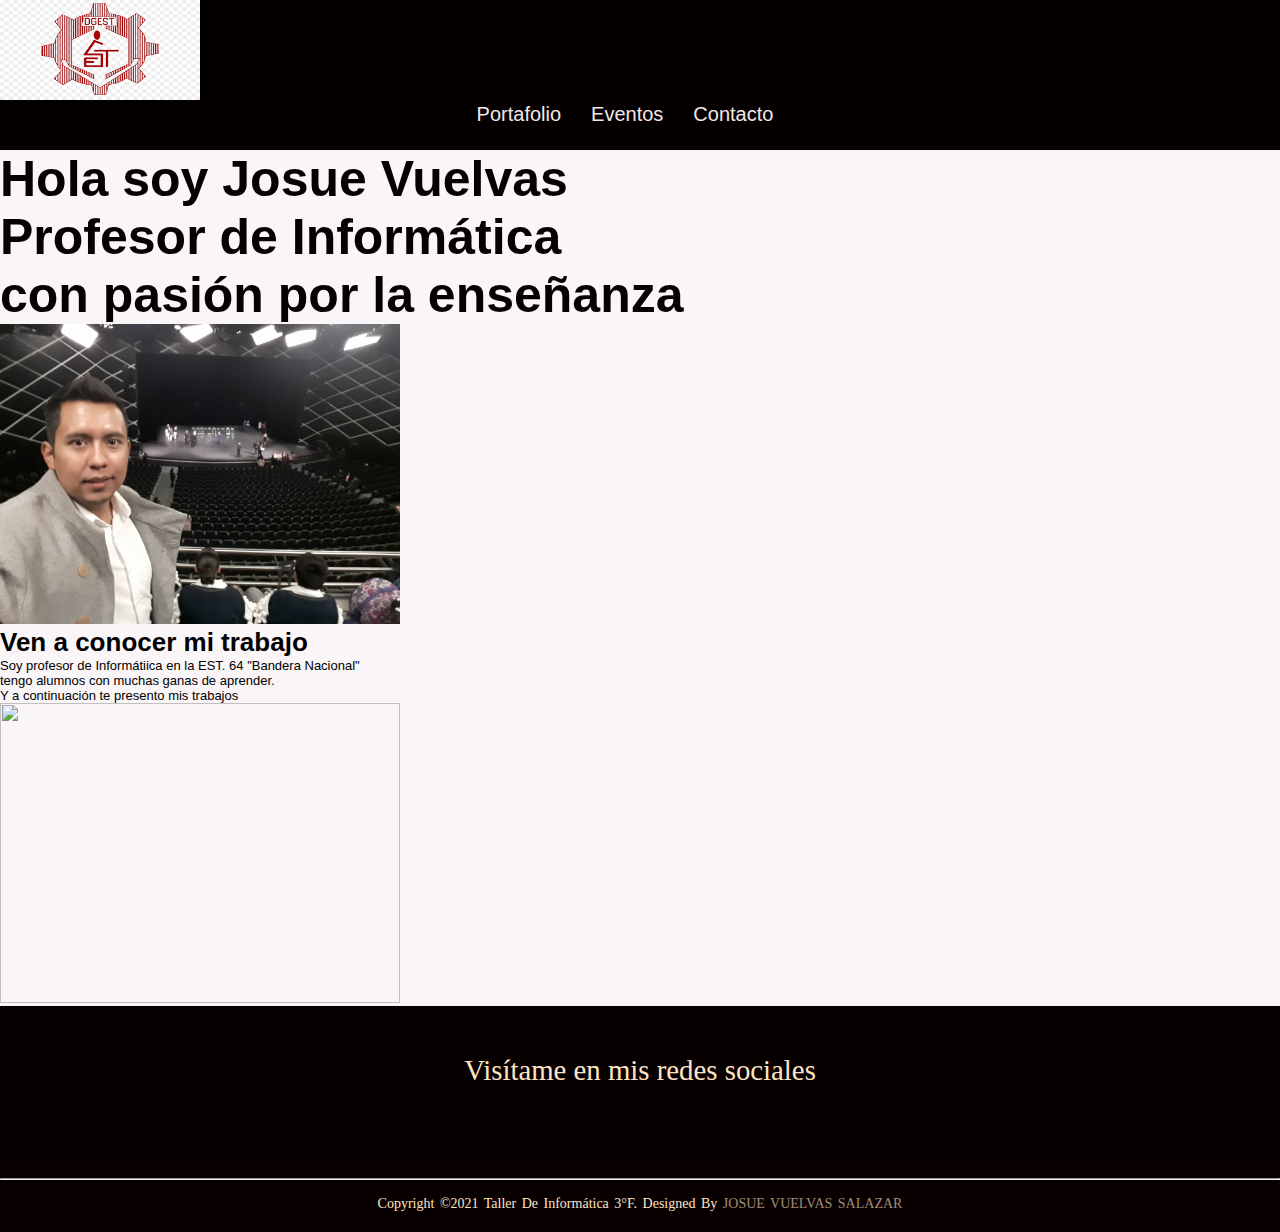
==== index.html @ 798eef66 "Add files via upload" ====
<!DOCTYPE html>
<html lang="es">
  <head>
    <meta charset="UTF-8" />
    <title>Josue Vuelvas</title>
    <link  rel="stylesheet" href="css/style.css" >
    <script src="https://kit.fontawesome.com/d7fabf9208.js" crossorigin="anonymous"></script>
  </head>
  <body>
    <header>
      <div>
        <figure>
          <img class="img-logo" src="imagenes/LogoEST.png" width="200" height="100"/>
        </figure>
        <nav>
          <ol class="nav-ol" >
            <li>
              <a class="nav-ol-a" href="#portafolio.html">Portafolio</a>
            </li >
            <li>
              <a class="nav-ol-a" href="./eventos.html">Eventos</a>
            </li>
            <li>
              <a class="nav-ol-a" href="#contacto">Contacto</a>
            </li>
          </ol>
        </nav>
      </div>
    </header>
    

    <section class="hero">
      <h1 class="hero-h1">Hola soy Josue Vuelvas <br> Profesor de Informática <br> con pasión por la enseñanza </h1>
      <img src="imagenes/josue.jpg" width="400" height="300" alt="foto de portada"/>
    </section>

    <section class="seccion-portafolio" id="portafolio">
    <h1>Ven a conocer mi trabajo</h1>
    <p>Soy profesor de Informátiica en la EST. 64 "Bandera Nacional" <br>tengo alumnos con muchas ganas de aprender. <br>Y a continuación te presento mis trabajos </p>
    <img src="imagenes/ExpoInfo.jpg" width="400" height="300" >
    </section>
    
   <section>
      <footer>
        <div class="container-footer">
          <h3>Visítame en mis redes sociales</h3>          
            <ul class="social">
                <li><a class="social-a" href="https://es-la.facebook.com/"><i class="fab fa-facebook-square"></i></a></li>
                <li><a class="social-a" href="https://twitter.com/?lang=es"><i class="fab fa-twitter-square"></i></a></li>
                <li><a class="social-a" href="https://mx.linkedin.com/"><i class="fab fa-linkedin"></i></a></li>
                <li><a class="social-a" href="https://www.instagram.com/?hl=es-la"><i class="fab fa-instagram-square"></i></a></li>
            </ul>
        </div>
        <div class="footer-copy">
            <hr> <br>
            <p>copyright &copy;2021 Taller de Informática 3°F. designed by <span>Josue Vuelvas Salazar</span></p>
        </div>
    </footer>   
  </section> 
  </body>
</html>
---- css/style.css ----
*{
  margin: 0;
  padding: 0;
  box-sizing: border-box;
}

body{
  font-size: 13px;
  font-family: Arial, Helvetica, sans-serif;
  background-color: rgb(250, 245, 246);
}

.nav-ol-a{
  text-decoration: none;
  cursor: pointer;
}

.nav-ol-a:hover{
  background-color:navy;
}

header{
  width: 100%;
  height: 150px;
  background-color:rgb(5, 0, 0);
}

header nav{
  display: flex;
  justify-content: flex-end;
}

header nav .nav-ol{
  width: 420px;
  height:auto;
  display: flex;
  list-style: none;
  justify-content: center;
  align-items: center;
  margin: auto;
}

nav .nav-ol .nav-ol-a{
  margin-right: 30px;
  font-size: 20px;
  color: rgb(241, 231, 231);
}
.hero-h1{
  color:rgb(7, 0, 0);
  font-size: 50px;       
}

footer{
  position: absolute;
  left: 0;
  right: 0;
  background:rgb(7, 0, 0);
  height: auto;
  width: 100vw;
  font-family: "Open Sans";
  padding-top: 40px;
  color: bisque;

}

.container-footer{
  display: flex;
  align-items: center;
  justify-content: center;
  flex-direction: column;
  text-align: center;
}

.container-footer h3{
  font-size: 1.8rem;
  font-weight: 400;
  text-transform:unset;
  line-height: 3rem;
}

.container-footer p{
  max-width: 500px;
  margin: 10px auto;
  line-height: 28px;
  font-size: 20px;
  word-spacing: 5px;
}

.social{
  list-style: none;
  display: flex;
  align-items: center;
  justify-content: center;
  margin: 1rem 0 3rem 0;
}

.social li{
  margin: 0 10px;
}

.social .social-a{
  text-decoration: none;
  color: beige;
}

.social .social-a i{
  font-size: 1.5rem;
  transition: color .4s ease;
}

.social .social-a:hover i{
  color: aqua;
}

.footer-copy{
  background:rgb(8, 0, 0);
  width: 100vw;
  padding: 20px 0;
  text-align: center;
}

.footer-copy p{
  font-size: 14px;
  word-spacing: 2px;
  text-transform: capitalize;
}

.footer-copy span{
  text-transform: uppercase;
  opacity: .6;
  font-weight: 200;
}
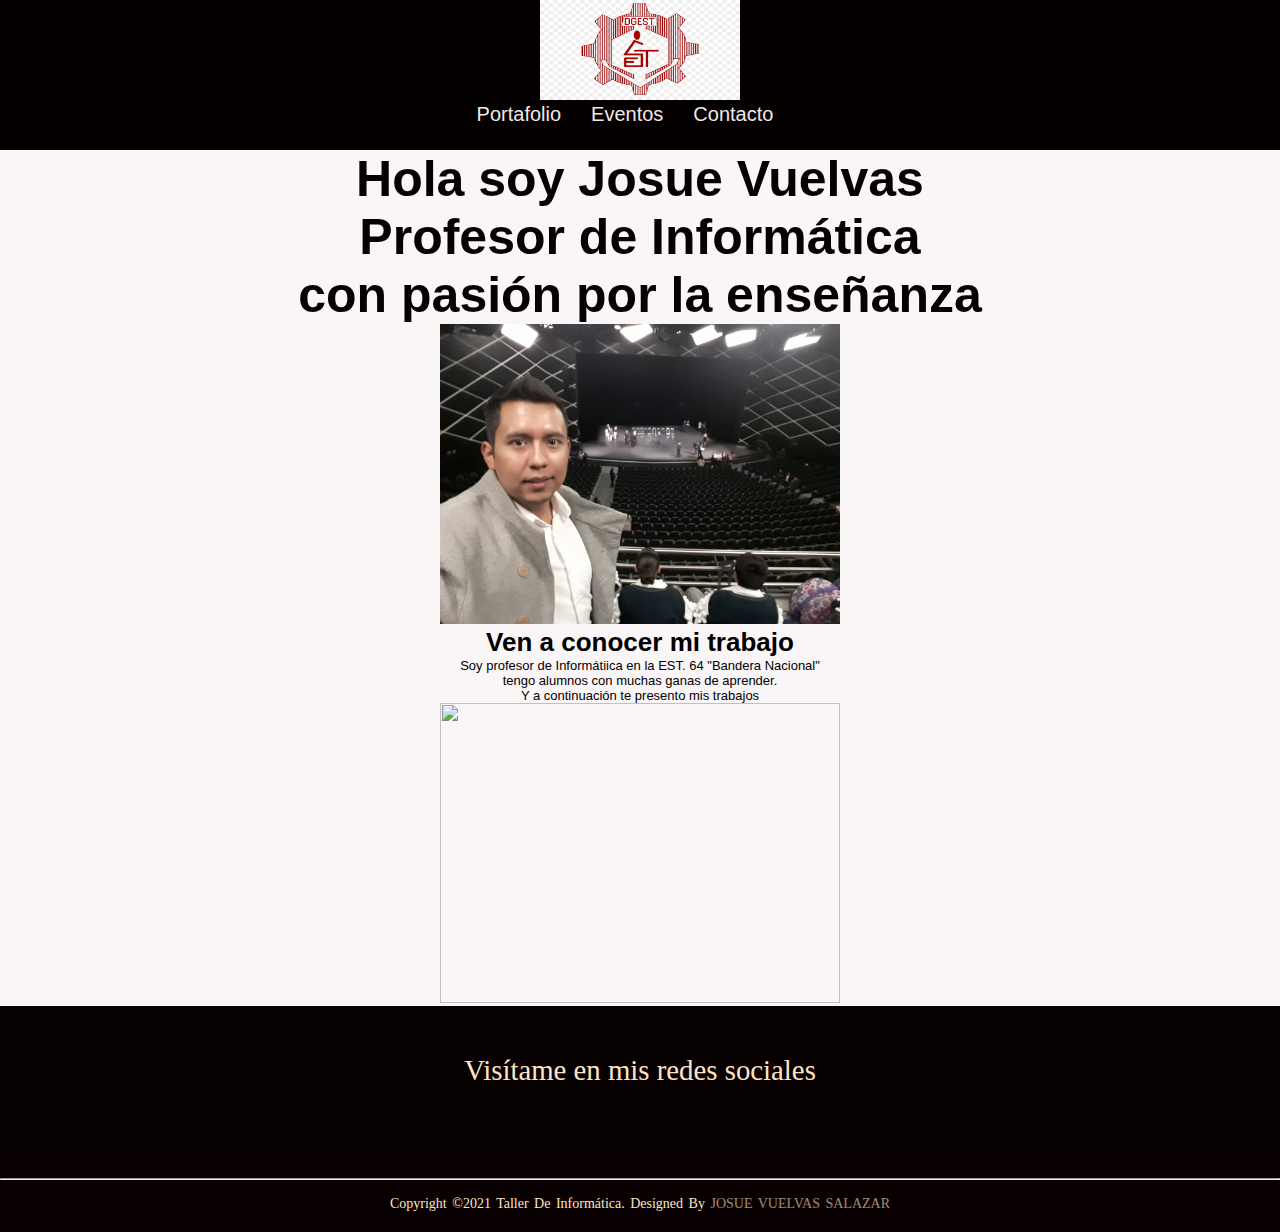
==== commit 02fe2020: "Se corrigio el footer" ====
--- a/index.html
+++ b/index.html
@@ -53,7 +53,7 @@
         </div>
         <div class="footer-copy">
             <hr> <br>
-            <p>copyright &copy;2021 Taller de Informática 3°F. designed by <span>Josue Vuelvas Salazar</span></p>
+            <p>copyright &copy;2021 Taller de Informática. designed by <span>Josue Vuelvas Salazar</span></p>
         </div>
     </footer>   
   </section> 
--- a/css/style.css
+++ b/css/style.css
@@ -8,6 +8,8 @@
   font-size: 13px;
   font-family: Arial, Helvetica, sans-serif;
   background-color: rgb(250, 245, 246);
+  text-align: center;
+  
 }
 
 .nav-ol-a{
@@ -59,7 +61,7 @@
   width: 100vw;
   font-family: "Open Sans";
   padding-top: 40px;
-  color: bisque;
+  color:bisque;
 
 }
 
@@ -104,7 +106,7 @@
 }
 
 .social .social-a i{
-  font-size: 1.5rem;
+  font-size: 5rem;
   transition: color .4s ease;
 }
 
